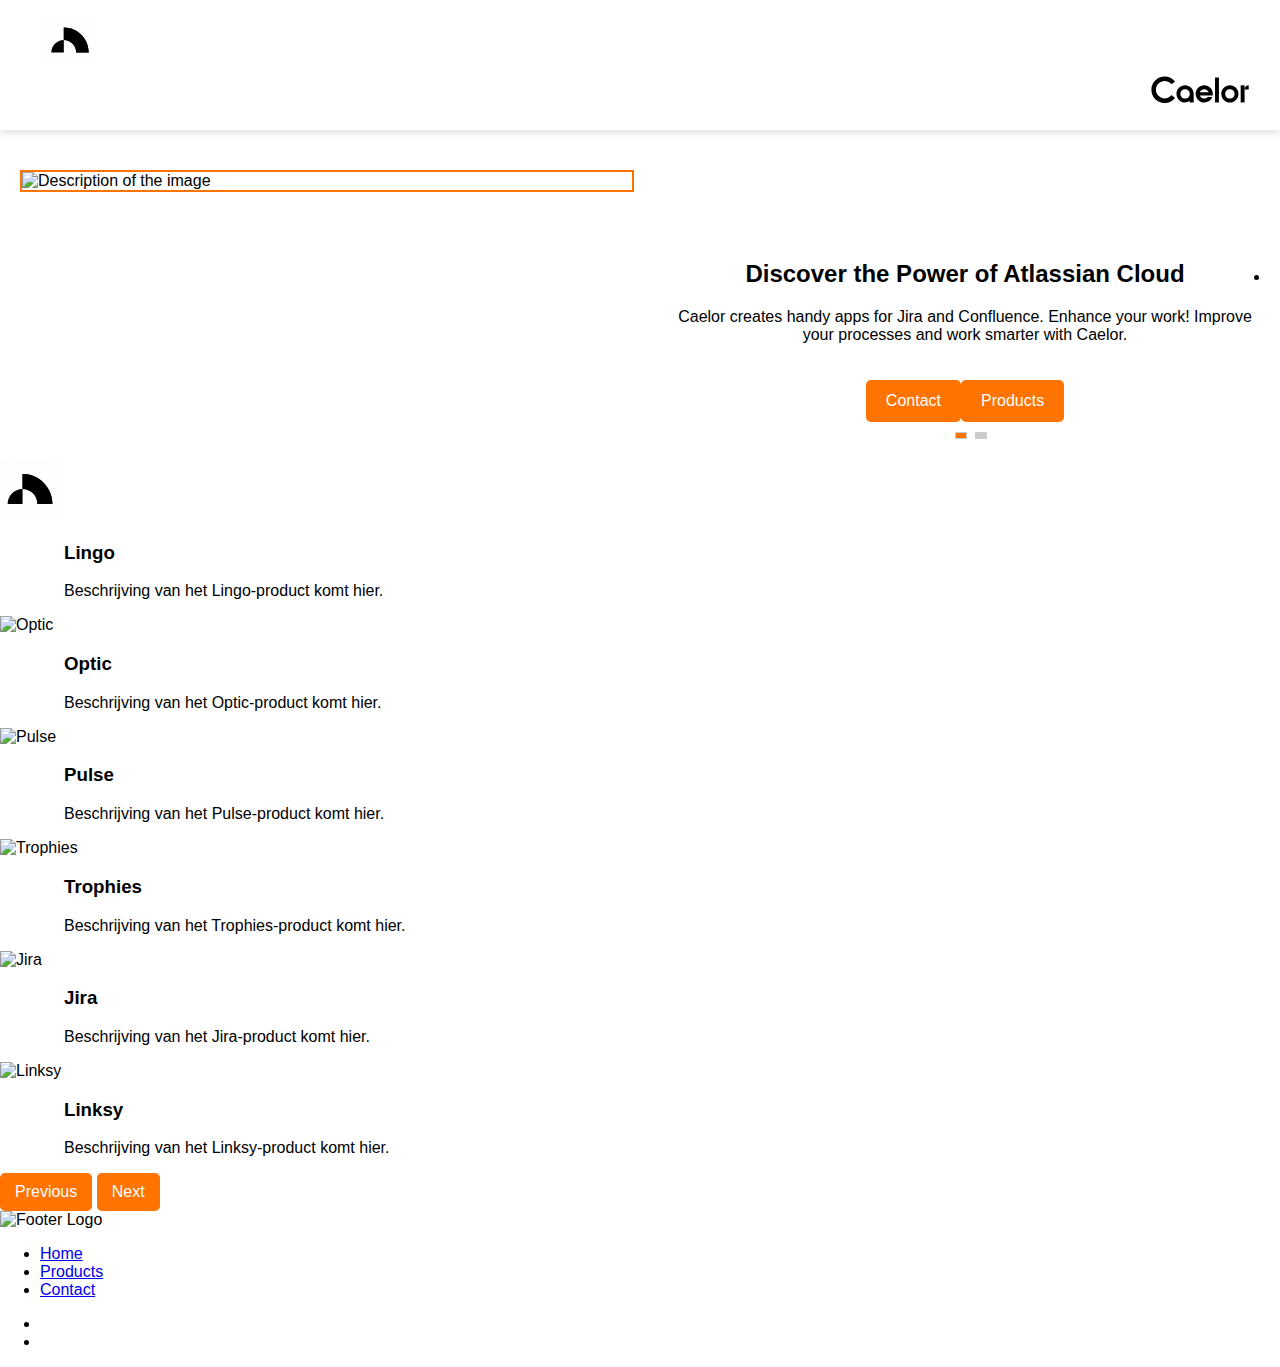
==== mobile-first-demo/index.html @ d5cf8862 "test" ====
<!DOCTYPE html>
<html lang="Nl">
<head>
  <meta charset="UTF-8">
  <meta name="viewport" content="width=device-width, initial-scale=1.0">
  <title>Caelor</title>
    <link rel="stylesheet" href="styles/style.css">
  <script src="main.js"></script>

</head>
<body>
  <header>
    <nav>
      <div class="logo-container primary-logo">
        <img src="Assets/Logo svg/Caelor-Logo.svg" alt="Caelor Logo">
      </div>
      <div class="nav-icon"><i class="fa fa-bars" aria-hidden="true"></i></div>
    </nav>
    <div class="secondary-logo-container">
      <img src="Assets/Logo svg/Caelor-Wordmark.svg" alt="Secundair Logo">
    </div>
    
  </header>

  <div class="gradient-box"></div>

 
    <section class="slider-section">
      <div class="grid-container">
        <div class="image-container">
          <img src="Assets/Group-45419@2x.png" alt="Description of the image" class="slider-image">
        </div>
        <div class="slider-content">
          <figure id="slider">
            <ul class="slides">
              <li class="slide">
                <div class="slide-content">
                  <h2>Discover the Power of Atlassian Cloud</h2>
                  <p>Caelor creates handy apps for Jira and Confluence. Enhance your work! Improve your processes and work smarter with Caelor.</p>
                </div>
              </li>
              <li class="slide">
                <div class="slide-content">
                  <h2>Our Products</h2>
                  <p>Explore our apps that make collaboration and project management easier in Atlassian Cloud. Caelor has what you need.</p>
                </div>
              </li>
            </ul>
            <div class="button-container">
              <button class="contact-button">Contact</button>
              <button class="product-button">Products</button>
            </div>
            <div id="slider-controls">
              <ul>
                <li class="active-slide" id="button1"></li>
                <li class="inactive-slide" id="button2"></li>
              </ul>
            </div>
          </figure>
        </div>
      </div>
    </section>

<section>
      <!-- Product 1 -->
<div class="carousel-item">
  <img src="Assets/Logo svg/Caelor-Logo.svg" alt="Lingo">
  <h3>Lingo</h3>
  <p>Beschrijving van het Lingo-product komt hier.</p>
</div>

<!-- Product 2 -->
<div class="carousel-item">
  <img src="Assets/Icons svg/Icons svg/Caelor-Logos_Confluence - Optic - App Icon.svg" alt="Optic">
  <h3>Optic</h3>
  <p>Beschrijving van het Optic-product komt hier.</p>
</div>

<!-- Product 3 -->
<div class="carousel-item">
  <img src="Assets/Icons svg/Icons svg/Caelor-Logos_Confluence - Pulse - App Icon.svg" alt="Pulse">
  <h3>Pulse</h3>
  <p>Beschrijving van het Pulse-product komt hier.</p>
</div>

<!-- Product 4 -->
<div class="carousel-item">
  <img src="Assets/Icons svg/Icons svg/Caelor-Logos_Confluence - Trophies - App Icon.svg" alt="Trophies">
  <h3>Trophies</h3>
  <p>Beschrijving van het Trophies-product komt hier.</p>
</div>

<!-- Product 5 -->
<div class="carousel-item">
  <img src="Assets/Icons svg/Icons svg/Caelor-Logos_Jira - Fields - App Icon.svg" alt="Jira">
  <h3>Jira</h3>
  <p>Beschrijving van het Jira-product komt hier.</p>
</div>

<!-- Product 6 -->
<div class="carousel-item">
  <img src="Assets/Icons svg/Icons svg/Caelor-Logos_Jira - Linksy - App Icon.svg" alt="Linksy">
  <h3>Linksy</h3>
  <p>Beschrijving van het Linksy-product komt hier.</p>
</div>
<button id="prevBtn">Previous</button>
<button id="nextBtn">Next</button>
</div>
    </section>

    <footer>
      <div class="footer-container">
        <div class="footer-logo-container">
          <img src="" alt="Footer Logo">
        </div>
        <div class="footer-nav">
          <ul>
            <li><a href="#">Home</a></li>
            <li><a href="#">Products</a></li>
            <li><a href="#">Contact</a></li>
          </ul>
        </div>
        <div class="footer-socials">
          <ul>
            <li><a href="#"><i class="fa fa-facebook" aria-hidden="true"></i></a></li>
            <li><a href="#"><i class="fa fa-twitter" aria-hidden="true"></i></a></li>
          </ul>
        </div>
      </div>
    </footer>
    
  </body>
  </html>
---- mobile-first-demo/styles/style.css ----
:root {
   --primary-color: #121212;
   --Primary-color-Light: #ffffff;
   --secondary-color: #0000ff;
   --grey-i: #fafafa;
   --grey-ii: #F1F4F4;
   --grey-iii: #E7ECED;
   --grey-iv: #282e30;
   --grey-vi: #171717;
   --error-color: #751500;
   --success-color: #006049;
   --solar-orange: #ff7300;
   --grid-columns-desktop: 12;
   --grid-rows-desktop: 6;
   --grid-columns-mobile: 6;
   --grid-rows-mobile: 6;
   --headline-font: 'PP Formula', sans-serif;
   --headline-font-weight: medium;
   --headline-font-size: 80px;
   --body-copy-font: 'PP Formula', sans-serif;
   --body-copy-font-weight: medium;
   --body-copy-font-size: 20px;
   --body-copy-line-height: 36px;
 }
 
body {
  margin: 0;
  padding: 0;
  font-family: var(--body-copy-font);
  background-color: var(--Primary-color-Light);
}

header {
  box-shadow: 0 4px 6px rgba(0, 0, 0, 0.1);
  padding: 15px 20px;
  margin-bottom: 20px;
}


.logo-container {
  height: 50px; 
  display: flex;
  align-items: center;
  justify-content: flex-start;
}

.logo-container img,
.secondary-logo-container img {
  max-height: 100%; 
  width: 100px; 
  height: 100;
}


.logo-container.primary-logo {
  order: -1;
}

nav a {
  color: #fff;
  text-decoration: none;
  padding: 10px 15px;
  margin: 0 10px;
  border-radius: 5px;
  transition: background 0.3s ease;
}

nav a:hover {
  background: rgba(255, 255, 255, 0.1);
}


.logo-container.primary-logo {
  order: -1; /* Move the primary logo to the left */
}

.secondary-logo-container {
  display: flex;
  align-items: center;
  justify-content: flex-end; /* Move the secondary logo to the right */
  flex-grow: 1; 
}

.secondary-logo-container img {
  margin-right: 10px;
}

/* Font Awesome icons */
.nav-icon i {
  font-size: 2rem;
  color: var(--solar-orange);
  position: relative;
  left: 1.5rem;
}




 .secondary-logo-container span {
   color: #fff;
 }
 
 .slider-section {
   display: grid;
 }
 
 .grid-container {
  display: grid;
  grid-template-columns: 1fr;
  gap: 20px;
  margin: 20px;
}

 .slider-image {
   width: 100%;
   height: auto;
   display: block;
   border: 2px solid var(--solar-orange);
 }
 
 #slider {
   padding-top: 50px;
   width: 100%;
   height: auto;
   overflow: hidden;
   margin: 0 10px;
 }
 
 #slider .slides {
   display: flex;
   width: 100%;
   height: auto;
   margin: 0;
   padding: 0;
   transition: transform 0.5s ease;
 }
 
 #slider .slide {
   flex: 0 0 100%;
   width: 100%;
   height: auto;
   box-sizing: border-box;
   padding: 0 15px;
 }
 
 #slider img {
   width: 100%;
   height: auto;
   display: block;
   margin: 0 auto;
   border: 2px solid var(--solar-orange);
 }
 
 #slider .slide-content {
   text-align: center;
   padding-top: 20px;
 }
 
 #slider-controls {
   width: 100%;
   text-align: center;
   margin-top: 10px;
   margin-left: 10px;
 }
 
 #slider-controls ul {
   list-style: none;
   padding: 0;
   margin: 0;
   display: flex;
   justify-content: center;
 }
 
 #slider-controls li {
  width: 10px;
  height: 5px;
  margin-right: 8px;
  border: 1px solid #ccc;
  background: #ccc;
  cursor: pointer;
}

#slider-controls .active-slide {
  background: var(--solar-orange);
}

 #slider-controls .active-slide {
   background: var(--solar-orange);
 }
 
 .button-container {
   display: flex;
   justify-content: center;
   margin-top: 20px;
 }
 
 .contact-button,
 .product-button {
   padding: 12px 20px;
   font-size: 16px;
   cursor: pointer;
   background-color: var(--solar-orange);
   color: #fff;
   border: none;
   border-radius: 5px;
   transition: 0.3s ease;
   
 }
 
 .contact-button:hover,
 .product-button:hover {
   background-color: #ff8c00;
 }
 
 .carousel-container {
   width: 80%;
   overflow: hidden;
   margin: 0 auto;
   height: 300px; /* Adjust the height as needed */
 }
 
 .carousel {
   display: flex;
   transition: transform 0.3s ease;
 }
 
 .carousel-item {
   flex: 0 0 20%; /* Set a fixed width for each item (adjust as needed) */
   box-sizing: border-box;
   position: relative;
 }
 
 .carousel-item img {
   width: 60px; 
   height: auto; 
   object-fit: contain; 
 }
 
 .carousel-item h3,
 .carousel-item p {
   margin-left: 5%;
 }
 
 #prevBtn,
 #nextBtn {
   cursor: pointer;
   padding: 10px 15px;
   font-size: 16px;
   background-color: var(--solar-orange);
   color: #fff;
   border: none;
   border-radius: 5px;
   transition: 0.3s ease;
 }
 
 #prevBtn:hover,
 #nextBtn:hover {
   background-color: #ff8c00;
 }


 
 
 @media only screen and (max-width: 600px) {
   .carousel-item {
     flex: 0 0 100%; 
   }
 }
 
 /* Media Query for Mobile */
 @media only screen and (min-width: 600px) {
   .grid-container {
     grid-template-columns: 1fr 1fr;
   }
 }
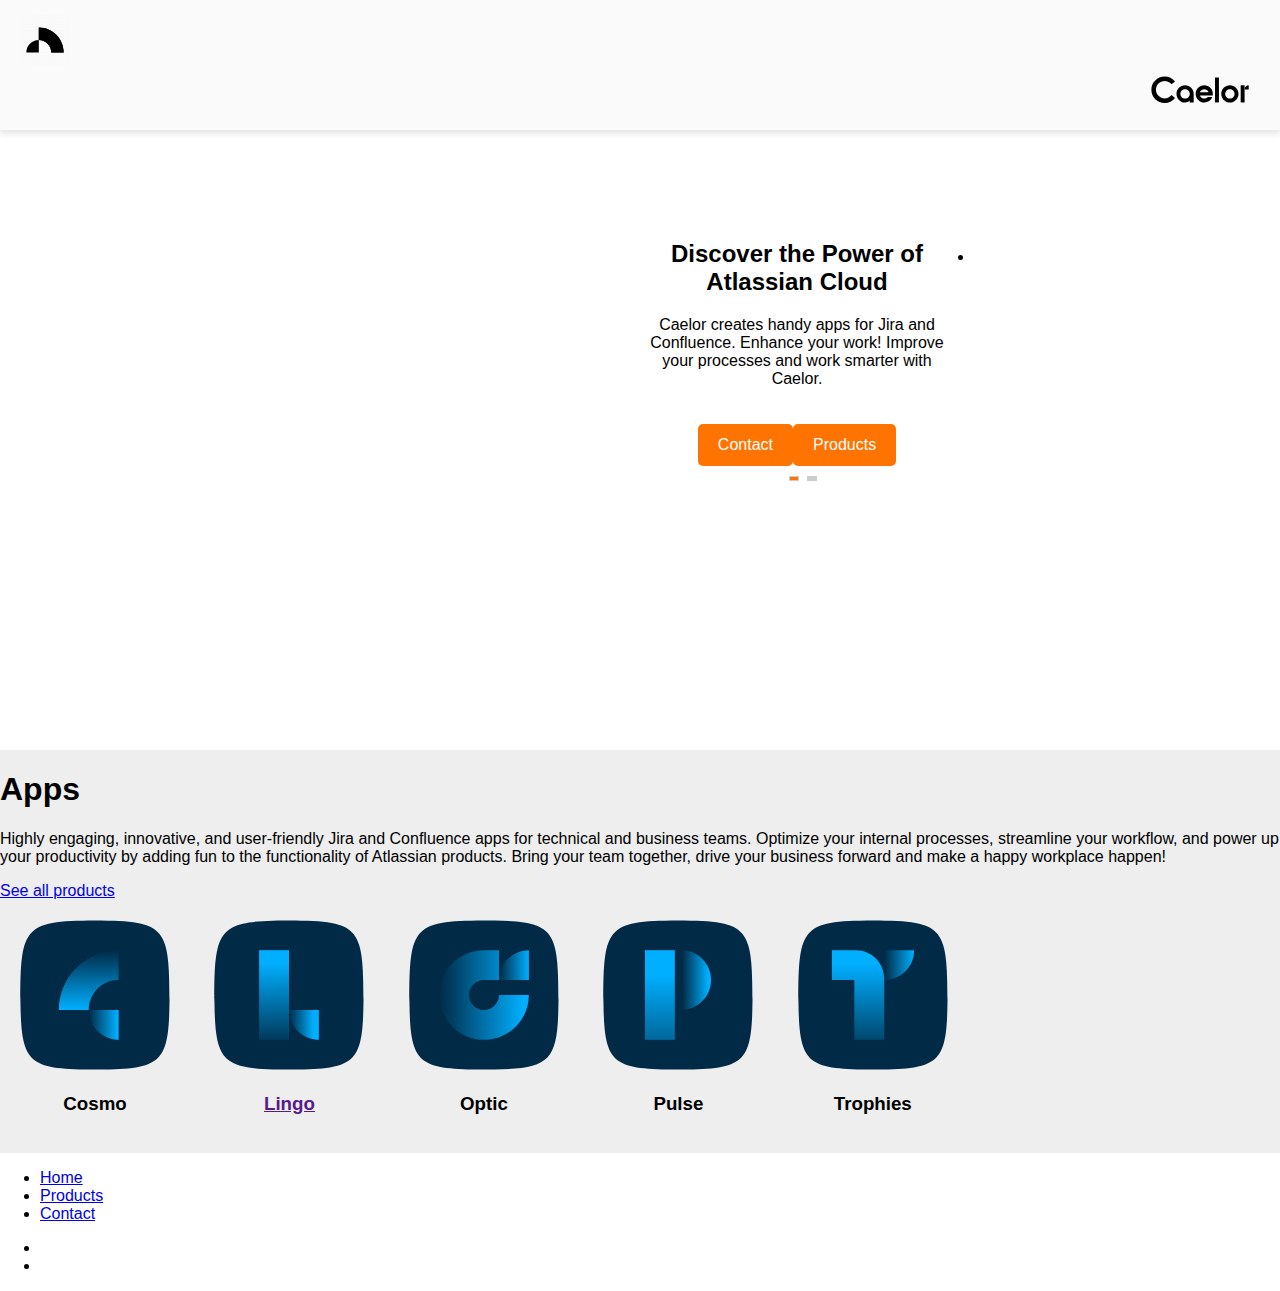
==== commit fb6c77fd: "product slider" ====
--- a/mobile-first-demo/index.html
+++ b/mobile-first-demo/index.html
@@ -5,30 +5,29 @@
   <meta name="viewport" content="width=device-width, initial-scale=1.0">
   <title>Caelor</title>
     <link rel="stylesheet" href="styles/style.css">
-  <script src="main.js"></script>
+    <script src="script/main.js"></script>
+    
 
 </head>
 <body>
   <header>
     <nav>
       <div class="logo-container primary-logo">
-        <img src="Assets/Logo svg/Caelor-Logo.svg" alt="Caelor Logo">
+        <img src="Assets/02. Assets/Logo svg/Caelor-Logo.svg" alt="Caelor Logo">
       </div>
       <div class="nav-icon"><i class="fa fa-bars" aria-hidden="true"></i></div>
     </nav>
     <div class="secondary-logo-container">
-      <img src="Assets/Logo svg/Caelor-Wordmark.svg" alt="Secundair Logo">
+      <img src="Assets/02. Assets/Logo svg/Caelor-Wordmark.svg" alt="Secundair Logo">
     </div>
     
   </header>
 
-  <div class="gradient-box"></div>
-
+  <main>
  
     <section class="slider-section">
       <div class="grid-container">
         <div class="image-container">
-          <img src="Assets/Group-45419@2x.png" alt="Description of the image" class="slider-image">
         </div>
         <div class="slider-content">
           <figure id="slider">
@@ -61,75 +60,70 @@
       </div>
     </section>
 
-<section>
-      <!-- Product 1 -->
-<div class="carousel-item">
-  <img src="Assets/Logo svg/Caelor-Logo.svg" alt="Lingo">
-  <h3>Lingo</h3>
-  <p>Beschrijving van het Lingo-product komt hier.</p>
-</div>
 
-<!-- Product 2 -->
-<div class="carousel-item">
-  <img src="Assets/Icons svg/Icons svg/Caelor-Logos_Confluence - Optic - App Icon.svg" alt="Optic">
-  <h3>Optic</h3>
-  <p>Beschrijving van het Optic-product komt hier.</p>
-</div>
+    <div class="container">
+      <div class="product-slider">
+          <div class="product-slider__category">
+              <h1>Apps</h1>
+              <p>Highly engaging, innovative, and user-friendly Jira and Confluence apps for technical and business teams. Optimize your internal processes, streamline your workflow, and power up your productivity by adding fun to the functionality of Atlassian products. Bring your team together, drive your business forward and make a happy workplace happen!
+                  </p>
+              <a href="#">See all products</a>
+          </div>
+          <div class="product-slider__slider">
+              <div class="product-slider__item">
+                  <img src="Assets/02. Assets/Icons svg/Caelor-Logos_Confluence - Cosmos - App Icon.svg">
+                  <h3>Cosmo</h3>
+                  <small></small>
+              </div>
+  
+              <div class="product-slider__item">
+                  <a href="">
+                  <img src="Assets/02. Assets/Icons svg/Caelor-Logos_Confluence - Lingo - App Icon.svg">
+                  <h3>Lingo</h3>
+                  <small></small>
+                  </a>
+              </div>
+  
+              <div class="product-slider__item">
+                  <img src="Assets/02. Assets/Icons svg/Caelor-Logos_Confluence - Optic - App Icon.svg">
+                  <h3>Optic</h3>
+                  <small></small>
+              </div>
+  
+              <div class="product-slider__item">
+                  <img src="Assets/02. Assets/Icons svg/Caelor-Logos_Confluence - Pulse - App Icon.svg">
+                  <h3>Pulse</h3>
+                  <small></small>
+              </div>
+  
+              <div class="product-slider__item">
+                  <img src="Assets/02. Assets/Icons svg/Caelor-Logos_Confluence - Trophies - App Icon.svg">
+                  <h3>Trophies</h3>
+                  <small></small>
+              </div>
+      
+    
+    <script defer src="script/main.js"></script>
+  </main>
 
-<!-- Product 3 -->
-<div class="carousel-item">
-  <img src="Assets/Icons svg/Icons svg/Caelor-Logos_Confluence - Pulse - App Icon.svg" alt="Pulse">
-  <h3>Pulse</h3>
-  <p>Beschrijving van het Pulse-product komt hier.</p>
-</div>
-
-<!-- Product 4 -->
-<div class="carousel-item">
-  <img src="Assets/Icons svg/Icons svg/Caelor-Logos_Confluence - Trophies - App Icon.svg" alt="Trophies">
-  <h3>Trophies</h3>
-  <p>Beschrijving van het Trophies-product komt hier.</p>
-</div>
-
-<!-- Product 5 -->
-<div class="carousel-item">
-  <img src="Assets/Icons svg/Icons svg/Caelor-Logos_Jira - Fields - App Icon.svg" alt="Jira">
-  <h3>Jira</h3>
-  <p>Beschrijving van het Jira-product komt hier.</p>
-</div>
-
-<!-- Product 6 -->
-<div class="carousel-item">
-  <img src="Assets/Icons svg/Icons svg/Caelor-Logos_Jira - Linksy - App Icon.svg" alt="Linksy">
-  <h3>Linksy</h3>
-  <p>Beschrijving van het Linksy-product komt hier.</p>
-</div>
-<button id="prevBtn">Previous</button>
-<button id="nextBtn">Next</button>
-</div>
-    </section>
-
-    <footer>
-      <div class="footer-container">
-        <div class="footer-logo-container">
-          <img src="" alt="Footer Logo">
-        </div>
-        <div class="footer-nav">
-          <ul>
-            <li><a href="#">Home</a></li>
-            <li><a href="#">Products</a></li>
-            <li><a href="#">Contact</a></li>
-          </ul>
-        </div>
-        <div class="footer-socials">
-          <ul>
-            <li><a href="#"><i class="fa fa-facebook" aria-hidden="true"></i></a></li>
-            <li><a href="#"><i class="fa fa-twitter" aria-hidden="true"></i></a></li>
-          </ul>
-        </div>
+  <footer>
+    <div class="footer-container">
+      <div class="footer-nav">
+        <ul>
+          <li><a href="#">Home</a></li>
+          <li><a href="#">Products</a></li>
+          <li><a href="#">Contact</a></li>
+        </ul>
       </div>
-    </footer>
-    
-  </body>
-  </html>
+      <div class="footer-socials">
+        <ul>
+          <li><a href="#"><i class="fa fa-facebook" aria-hidden="true"></i></a></li>
+          <li><a href="#"><i class="fa fa-twitter" aria-hidden="true"></i></a></li>
+        </ul>
+      </div>
+    </div>
+  </footer>
   
 
+  
+
--- a/mobile-first-demo/styles/style.css
+++ b/mobile-first-demo/styles/style.css
@@ -1,56 +1,61 @@
 :root {
-   --primary-color: #121212;
-   --Primary-color-Light: #ffffff;
-   --secondary-color: #0000ff;
-   --grey-i: #fafafa;
-   --grey-ii: #F1F4F4;
-   --grey-iii: #E7ECED;
-   --grey-iv: #282e30;
-   --grey-vi: #171717;
-   --error-color: #751500;
-   --success-color: #006049;
-   --solar-orange: #ff7300;
-   --grid-columns-desktop: 12;
-   --grid-rows-desktop: 6;
-   --grid-columns-mobile: 6;
-   --grid-rows-mobile: 6;
-   --headline-font: 'PP Formula', sans-serif;
-   --headline-font-weight: medium;
-   --headline-font-size: 80px;
-   --body-copy-font: 'PP Formula', sans-serif;
-   --body-copy-font-weight: medium;
-   --body-copy-font-size: 20px;
-   --body-copy-line-height: 36px;
- }
- 
+  --primary-color: #121212;
+  --Primary-color-Light: #ffffff;
+  --secondary-color: #0000ff;
+  --grey-i: #fafafa;
+  --grey-ii: #F1F4F4;
+  --grey-iii: #E7ECED;
+  --grey-iv: #282e30;
+  --grey-vi: #171717;
+  --error-color: #751500;
+  --success-color: #006049;
+  --solar-orange: #ff7300;
+  --grid-columns-desktop: 12;
+  --grid-rows-desktop: 6;
+  --grid-columns-mobile: 6;
+  --grid-rows-mobile: 6;
+  --headline-font: 'PP Formula', sans-serif;
+  --headline-font-weight: medium;
+  --headline-font-size: 80px;
+  --body-copy-font: 'PP Formula', sans-serif;
+  --body-copy-font-weight: medium;
+  --body-copy-font-size: 20px;
+  --body-copy-line-height: 36px;
+}
+
 body {
   margin: 0;
   padding: 0;
   font-family: var(--body-copy-font);
   background-color: var(--Primary-color-Light);
+  
+  
 }
 
 header {
   box-shadow: 0 4px 6px rgba(0, 0, 0, 0.1);
   padding: 15px 20px;
   margin-bottom: 20px;
-}
-
-
-.logo-container {
-  height: 50px; 
+  background: var(--grey-i);
+  background-size: cover;
+  position: relative;
+}
+
+.logo-container,
+.secondary-logo-container {
+  height: 50px;
   display: flex;
   align-items: center;
   justify-content: flex-start;
+  z-index: 2; /* Zorg ervoor dat het logo boven de achtergrondafbeelding wordt weergegeven */
 }
 
 .logo-container img,
 .secondary-logo-container img {
-  max-height: 100%; 
-  width: 100px; 
-  height: 100;
-}
-
+  max-height: 100%;
+  width: auto; /* Pas dit aan indien nodig */
+  height: 100%;
+}
 
 .logo-container.primary-logo {
   order: -1;
@@ -62,22 +67,21 @@
   padding: 10px 15px;
   margin: 0 10px;
   border-radius: 5px;
-  transition: background 0.3s ease;
+  transition: 0.3s ease;
 }
 
 nav a:hover {
   background: rgba(255, 255, 255, 0.1);
 }
 
-
 .logo-container.primary-logo {
-  order: -1; /* Move the primary logo to the left */
+  order: -1; 
 }
 
 .secondary-logo-container {
   display: flex;
   align-items: center;
-  justify-content: flex-end; /* Move the secondary logo to the right */
+  justify-content: flex-end;
   flex-grow: 1; 
 }
 
@@ -85,93 +89,77 @@
   margin-right: 10px;
 }
 
-/* Font Awesome icons */
-.nav-icon i {
-  font-size: 2rem;
-  color: var(--solar-orange);
-  position: relative;
-  left: 1.5rem;
-}
-
-
-
-
- .secondary-logo-container span {
-   color: #fff;
- }
- 
- .slider-section {
-   display: grid;
- }
- 
- .grid-container {
+.secondary-logo-container span {
+  color: #fff;
+}
+
+
+.grid-container {
   display: grid;
   grid-template-columns: 1fr;
   gap: 20px;
-  margin: 20px;
-}
-
- .slider-image {
-   width: 100%;
-   height: auto;
-   display: block;
-   border: 2px solid var(--solar-orange);
- }
- 
- #slider {
-   padding-top: 50px;
-   width: 100%;
-   height: auto;
-   overflow: hidden;
-   margin: 0 10px;
- }
- 
- #slider .slides {
-   display: flex;
-   width: 100%;
-   height: auto;
-   margin: 0;
-   padding: 0;
-   transition: transform 0.5s ease;
- }
- 
- #slider .slide {
-   flex: 0 0 100%;
-   width: 100%;
-   height: auto;
-   box-sizing: border-box;
-   padding: 0 15px;
- }
- 
- #slider img {
-   width: 100%;
-   height: auto;
-   display: block;
-   margin: 0 auto;
-   border: 2px solid var(--solar-orange);
- }
- 
- #slider .slide-content {
-   text-align: center;
-   padding-top: 20px;
- }
- 
- #slider-controls {
-   width: 100%;
-   text-align: center;
-   margin-top: 10px;
-   margin-left: 10px;
- }
- 
- #slider-controls ul {
-   list-style: none;
-   padding: 0;
-   margin: 0;
-   display: flex;
-   justify-content: center;
- }
- 
- #slider-controls li {
+  min-height: 600px;
+  max-width: 1200px; /* Pas de maximale breedte aan indien nodig */
+  width: 100%;
+}
+
+
+
+#slider {
+  padding-top: 50px;
+  width: 60%;
+  height: 1200;
+  overflow: hidden;
+  margin: 0 10px;
+}
+
+
+#slider .slides {
+  display: flex;
+  width: 100%;
+  height: auto;
+  margin: 0;
+  padding: 0;
+  transition: transform 0.5s ease;
+}
+
+#slider .slide {
+  flex: 0 0 100%;
+  width: 100%;
+  height: auto;
+  box-sizing: border-box;
+  padding: 0 15px;
+}
+
+#slider img {
+  width: 100%;
+  height: auto;
+  display: block;
+  margin: 0 auto;
+  border: 2px solid var(--solar-orange);
+}
+
+#slider .slide-content {
+  text-align: center;
+  padding-top: 20px;
+}
+
+#slider-controls {
+  width: 100%;
+  text-align: center;
+  margin-top: 10px;
+  margin-left: 10px;
+}
+
+#slider-controls ul {
+  list-style: none;
+  padding: 0;
+  margin: 0;
+  display: flex;
+  justify-content: center;
+}
+
+#slider-controls li {
   width: 10px;
   height: 5px;
   margin-right: 8px;
@@ -184,96 +172,126 @@
   background: var(--solar-orange);
 }
 
- #slider-controls .active-slide {
-   background: var(--solar-orange);
- }
+#slider-controls .active-slide {
+  background: var(--solar-orange);
+}
+
+.button-container {
+  display: flex;
+  justify-content: center;
+  margin-top: 20px;
+}
+
+.contact-button,
+.product-button {
+  padding: 12px 20px;
+  font-size: 16px;
+  cursor: pointer;
+  background-color: var(--solar-orange);
+  color: #fff;
+  border: none;
+  border-radius: 5px;
+  transition: 0.3s ease;
+}
+
+.contact-button:hover,
+.product-button:hover {
+  background-color: #ff8c00;
+}
+
+/* Voeg deze stijlen toe aan het einde van je bestaande CSS */
+
+.carousel-section {
+  background-color: var(--grey-ii);
+  padding: 40px 0;
+  margin-bottom: 20px;
+}
+
+* {
+  box-sizing: border-box;
+}
+
+.container {
+  margin: 0 auto;
+  max-width: 1400px;
+  background-image: url('');
+}
+
+.product-slider__item img {
+  height: 150px; /
+  object-fit:cover;
+  width: 100%; 
+}
+
+
+.main-navigation, .bottom-navigation {
+  background-color: #333;
+  padding: 10px;
+  text-align: center;
+}
+
+.navigation-button {
+  background-color: #555;
+  color: white;
+  border: none;
+  padding: 10px 20px;
+  margin: 5px;
+  cursor: pointer;
+}
+
+.bottom-navigation {
+  position: fixed;
+  bottom: 0;
+  width: 100%;
+}
+
+
+.product-slider {
+  align-items: flex-start;
+  background: #eee;
+  display: flex;
+  flex-flow: row wrap;
+  
+}
+
+.product-slider__item {
+  display: inline-block;
+  padding: 20px;
+  text-align: center;
+
+  .img {
+      border: 1px solid #000;
+      margin: 0 auto;
+  }
+  
+  &:hover {
+      background: rgba(0,0,0,.15);
+  }
+}
+
+.slick-arrow {
+  background: #97CC55;
+  border: 0;
+  color: #fff;
+  padding: 10px 15px;
+  position: absolute;
+  top: 50%;
+  transform: translateY(-50%);
+  z-index: 1000;
+}
+  
  
- .button-container {
-   display: flex;
-   justify-content: center;
-   margin-top: 20px;
- }
- 
- .contact-button,
- .product-button {
-   padding: 12px 20px;
-   font-size: 16px;
-   cursor: pointer;
-   background-color: var(--solar-orange);
-   color: #fff;
-   border: none;
-   border-radius: 5px;
-   transition: 0.3s ease;
-   
- }
- 
- .contact-button:hover,
- .product-button:hover {
-   background-color: #ff8c00;
- }
- 
- .carousel-container {
-   width: 80%;
-   overflow: hidden;
-   margin: 0 auto;
-   height: 300px; /* Adjust the height as needed */
- }
- 
- .carousel {
-   display: flex;
-   transition: transform 0.3s ease;
- }
- 
- .carousel-item {
-   flex: 0 0 20%; /* Set a fixed width for each item (adjust as needed) */
-   box-sizing: border-box;
-   position: relative;
- }
- 
- .carousel-item img {
-   width: 60px; 
-   height: auto; 
-   object-fit: contain; 
- }
- 
- .carousel-item h3,
- .carousel-item p {
-   margin-left: 5%;
- }
- 
- #prevBtn,
- #nextBtn {
-   cursor: pointer;
-   padding: 10px 15px;
-   font-size: 16px;
-   background-color: var(--solar-orange);
-   color: #fff;
-   border: none;
-   border-radius: 5px;
-   transition: 0.3s ease;
- }
- 
- #prevBtn:hover,
- #nextBtn:hover {
-   background-color: #ff8c00;
- }
-
-
- 
- 
- @media only screen and (max-width: 600px) {
-   .carousel-item {
-     flex: 0 0 100%; 
-   }
- }
- 
- /* Media Query for Mobile */
- @media only screen and (min-width: 600px) {
-   .grid-container {
-     grid-template-columns: 1fr 1fr;
-   }
- }
- 
- 
- 
- +  
+@media only screen and (max-width: 600px) {
+  .carousel-item {
+    flex: 0 0 100%; 
+  }
+}
+
+/* Media Query voor mobiel */
+@media only screen and (min-width: 600px) {
+  .grid-container {
+    grid-template-columns: 1fr 1fr;
+  }
+}
+
